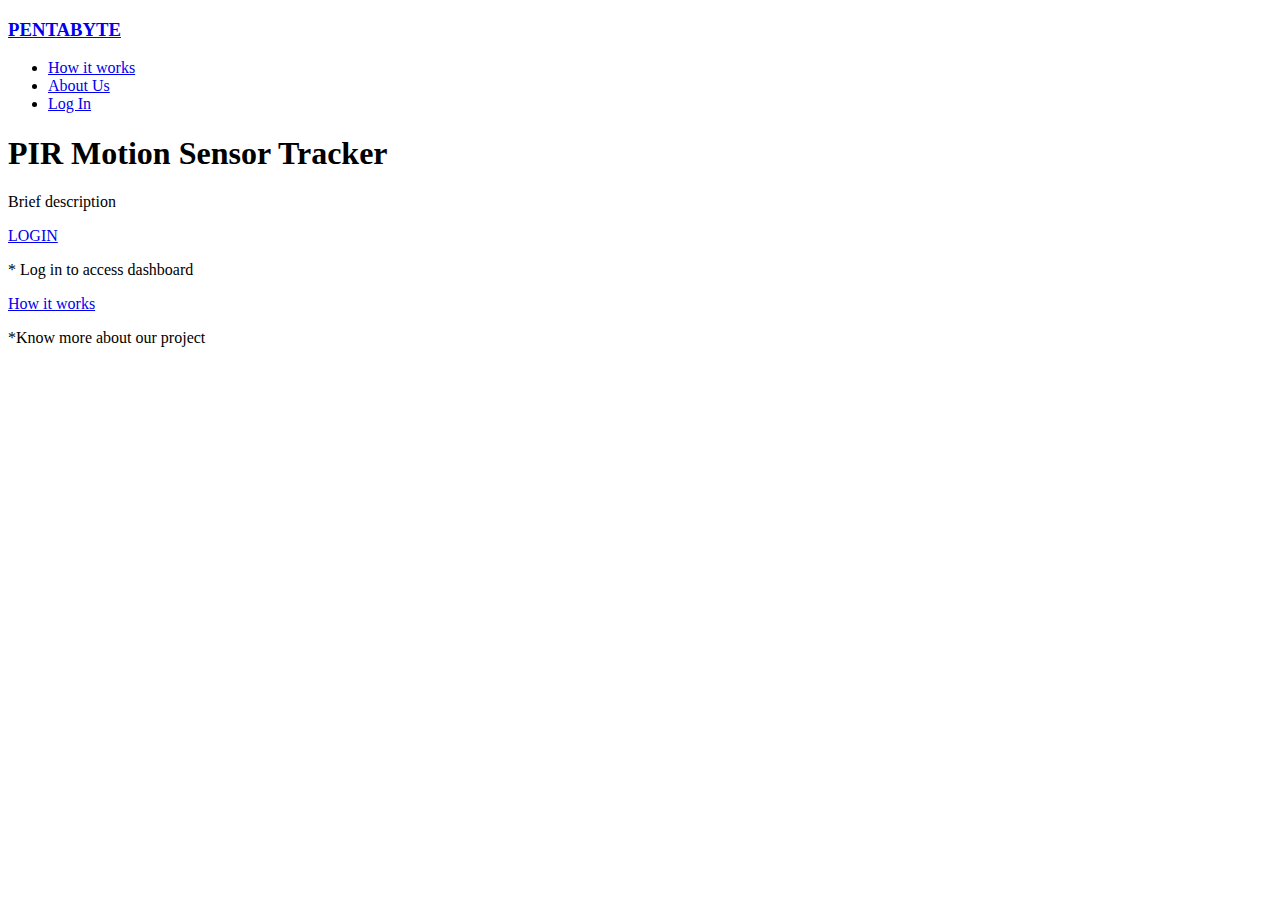
==== index.html @ 25d65d04 "created other pages" ====
<!DOCTYPE html>
<html lang="en">
<head>
    <meta charset="UTF-8">
    <meta name="viewport" content="width=device-width, initial-scale=1.0">
    <link rel="stylesheet" href="styles.css">
    <link rel="stylesheet" href="https://fonts.googleapis.com/css?family=Rubik">
    <title>PIR Webpage</title>
</head>
<body>
    <header>
        <h3><a href="index.html">PENTABYTE</a></h3>
        <nav id="navbar">
            <ul>
                <li>
                    <a href="how-it-works.html" class="nav-link">How it works</a>
                </li>
                <li>
                    <a href="about-us.html" class="nav-link">About Us</a>
                </li>
                <li>
                    <a href="login-page.html" class="nav-link">Log In</a>
                </li>
            </ul>
        </nav>
    </header>

    <main>
        <!-- HOMEPAGE = Title and Features -->
        <div class="homepage">
            <div class="heading">
                <h1>PIR Motion Sensor Tracker</h1>
                <p>
                    Brief description
                </p>
                <a class="login-button" 
                   href="#login-page">
                    LOGIN
                </a>
                <p>
                    * Log in to access dashboard
                </p>

                <a href="#how-it-works" 
                   class="how-it-works-button">
                    How it works
                </a>
                <p>
                    *Know more about our project
                </p>

           </div>
           <div class="sub-heading">

           </div>
       </div>

       <!-- HOW IT WORKS = Project Descriptions -->
       <div class="how-it-works" id="how-it-works">

       </div>

       <!-- LOGIN PAGE -->
       <div class="login-page" id="login-page">
           <!-- user-icon, username, password, login botton -->
       </div>
   
       <!-- DASHBOARD = Real-time results -->
       <div class="dashboard" id="dashboard">
           <!-- date, time, status, time connected, live transmission -->
       </div>
    
       <!-- ABOUT US = Proponents of the Project -->
       <div class="about-us" id="about-us">
           <!-- proponents, school, etc -->
       </div>
    </main>

    
</body>
</html>
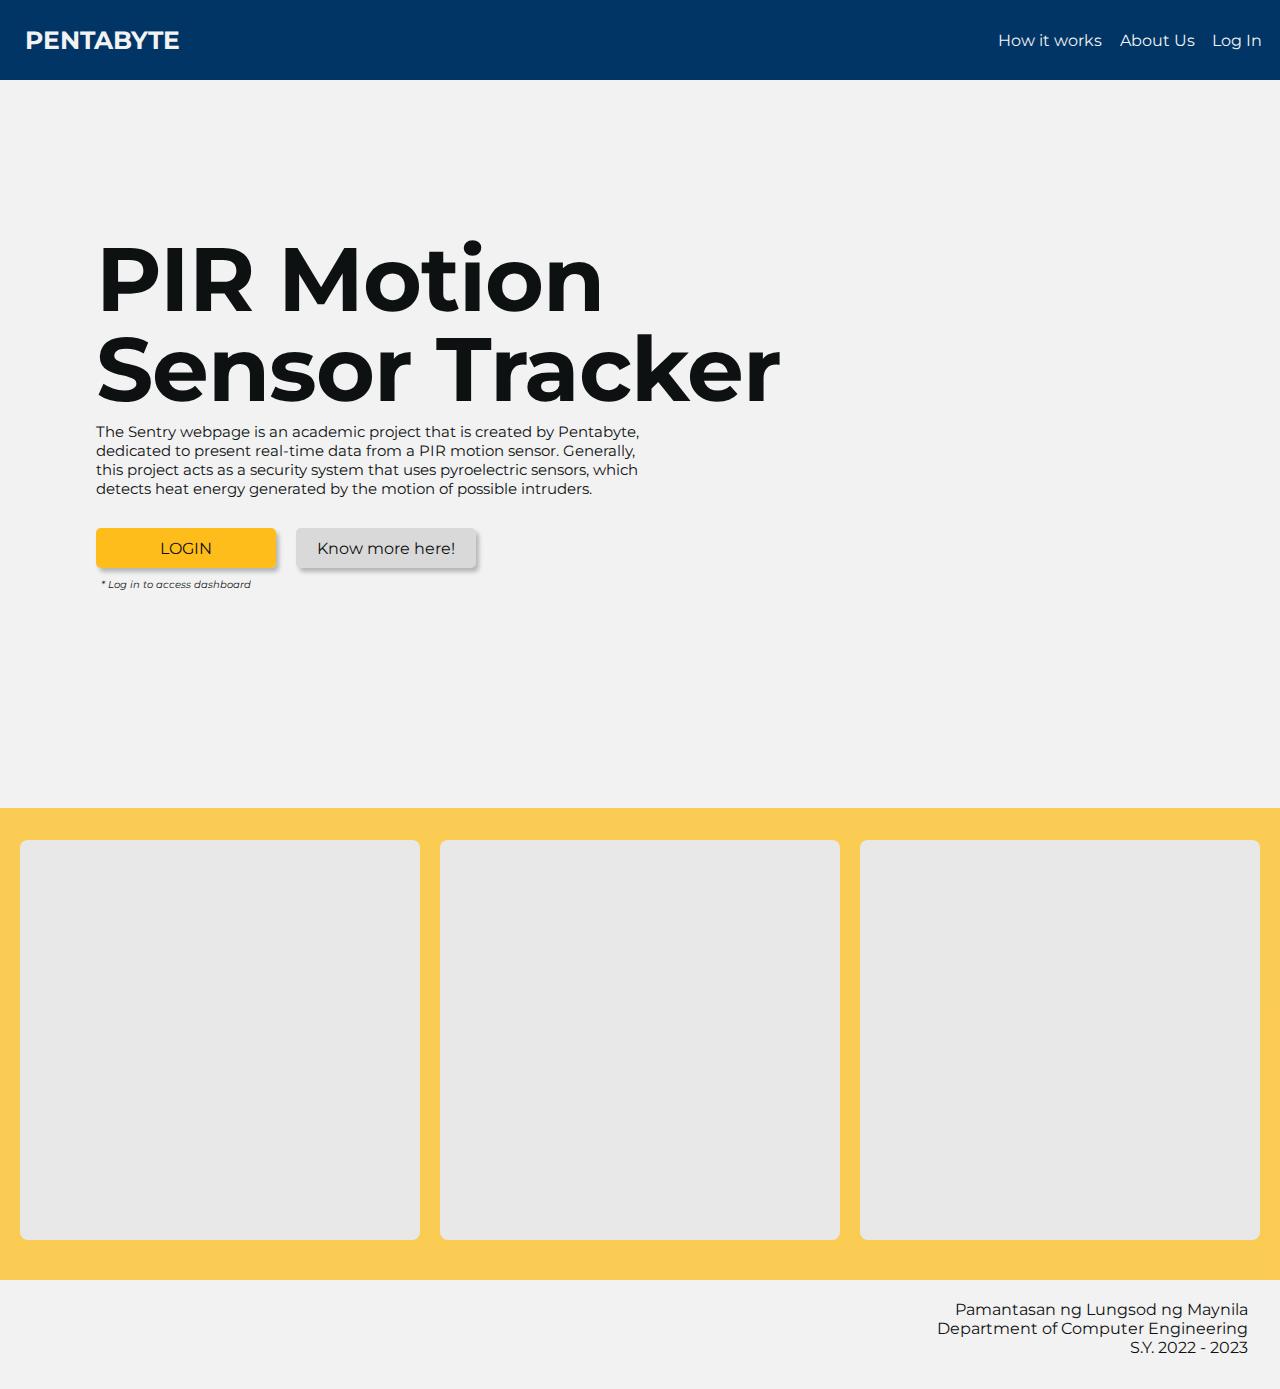
==== commit 19b4b89b: "About us page (add jpg)" ====
--- a/index.html
+++ b/index.html
@@ -4,7 +4,7 @@
     <meta charset="UTF-8">
     <meta name="viewport" content="width=device-width, initial-scale=1.0">
     <link rel="stylesheet" href="styles.css">
-    <link rel="stylesheet" href="https://fonts.googleapis.com/css?family=Rubik">
+    <link rel="stylesheet" href="https://fonts.googleapis.com/css?family=Montserrat">
     <title>PIR Webpage</title>
 </head>
 <body>
@@ -27,54 +27,55 @@
 
     <main>
         <!-- HOMEPAGE = Title and Features -->
-        <div class="homepage">
-            <div class="heading">
-                <h1>PIR Motion Sensor Tracker</h1>
-                <p>
-                    Brief description
+        <div class="index" id="index">
+
+            <div class="index-contents">
+                <h1 class="index-title">PIR Motion <br>Sensor Tracker</h1>
+                <p class="index-description">
+                    The Sentry webpage is an academic project that is created by 
+                    Pentabyte, dedicated to present real-time data from a PIR motion 
+                    sensor. Generally, this project acts as a security system that uses 
+                    pyroelectric sensors, which detects heat energy generated by the motion of possible intruders.  
                 </p>
-                <a class="login-button" 
-                   href="#login-page">
-                    LOGIN
-                </a>
-                <p>
+
+                <div class="index-button">
+                    <a class="login-button button"
+                        id="login-button" 
+                       href="login-page.html">
+                        LOGIN
+                    </a>
+                    
+                    <a href="how-it-works.html"
+                        id="how-it-works-button" 
+                       class="how-it-works-button button">
+                        Know more here!
+                    </a> 
+                </div>
+                <p class="login-note">
                     * Log in to access dashboard
                 </p>
 
-                <a href="#how-it-works" 
-                   class="how-it-works-button">
-                    How it works
-                </a>
-                <p>
-                    *Know more about our project
-                </p>
+                <!-- <img src="" alt="PIR Motion Sensor Tracker" class="index-img"> -->
+            </div>
+            
+            
 
-           </div>
-           <div class="sub-heading">
+        </div>
 
-           </div>
-       </div>
-
-       <!-- HOW IT WORKS = Project Descriptions -->
-       <div class="how-it-works" id="how-it-works">
-
-       </div>
-
-       <!-- LOGIN PAGE -->
-       <div class="login-page" id="login-page">
-           <!-- user-icon, username, password, login botton -->
-       </div>
-   
-       <!-- DASHBOARD = Real-time results -->
-       <div class="dashboard" id="dashboard">
-           <!-- date, time, status, time connected, live transmission -->
-       </div>
+        <div class="features-containers">
+            <div class="container1"></div>
+            <div class="container2"></div>
+            <div class="container3"></div>
+        </div>
+    </main>
     
-       <!-- ABOUT US = Proponents of the Project -->
-       <div class="about-us" id="about-us">
-           <!-- proponents, school, etc -->
-       </div>
-    </main>
+    <footer class="footer">
+        <p>
+            Pamantasan ng Lungsod ng Maynila<br>
+            Department of Computer Engineering<br>
+            S.Y. 2022 - 2023
+        </p>
+    </footer>
 
     
 </body>
--- a/styles.css
+++ b/styles.css
@@ -0,0 +1,377 @@
+/* background = #f9f9f9 / #f2f2f2
+header = #003566
+font-color/s = #0E1111 / #f9f9f9
+button = #fb8500 / #ffb703 */
+
+* {
+    padding: 0;
+    margin: 0;
+    /* box-sizing: border-box; */
+}
+
+body {
+    background-color: #f2f2f2;
+    color: #0E1111;
+    font-family: Montserrat;
+    min-width: 500px;
+}
+/* NAV BAR */
+header {
+    width: 100%;
+    height: 80px;
+    display: flex;
+    justify-content: space-between;
+    align-items: center;
+    text-align: center;
+    position: fixed;
+    top: 0;
+    background-color: #003566;
+    color: #f2f2f2;
+    z-index: 1;
+}
+
+h3 {
+    font-size: min(25px, 25px);
+    text-align: center;
+    padding-left: 25px;
+}
+
+h3>a {
+    text-decoration: none;
+    color: #f2f2f2;
+}
+
+h3>a:hover {
+    color: #ffb703;
+}
+
+nav {
+    width: 60%;
+    max-width: 300px;
+    height: 50px;
+}
+
+nav>ul {
+    display: flex;
+    justify-content: space-evenly;
+    align-items: center;
+    padding-inline-start: 0;
+    height: 100%;
+    flex-wrap: wrap;
+}
+
+nav>ul>li {
+    display: block;
+    color: #f2f2f2;
+}
+
+li>a{
+    text-decoration: none;
+    color: #f2f2f2;
+}
+
+li>a:hover {
+    text-decoration: none;
+    color: #ffb703;
+}
+
+main {
+    margin-top: 75px;
+    /* padding: 32px; */
+    gap: 32px;
+    /* background-color: #ffb703; */
+}
+/* BODY CONTENTS */
+.index {
+    position: relative;
+    display: flex;
+    flex-direction: column;
+    width: auto;
+    height: 600px;
+    padding: 32px;
+    margin: 112px 32px 32px 32px;
+    gap: 10px;
+    /* background-color: #2a455e; */
+}
+
+.index-contents {
+    display: flex;
+    align-items:flex-start;
+    justify-content: left;
+    flex-direction: column;
+    padding-left: 32px;
+
+}
+
+.index-title {
+    font-size: 90px;
+    font-weight: 700;
+    letter-spacing: -1px;
+    line-height: 90px;
+    padding-top: 90px;
+}
+
+.index-description {
+    width: 50%;
+    font-size: 15px;
+    padding-top: 8px;
+}
+
+.index a {
+    text-decoration: none;
+    color: #0E1111;
+}
+
+.index-button {
+    display: flex;
+    align-items: center;
+    justify-content: center;
+    text-align: center;
+    flex-direction: row;
+    gap: 20px;
+    padding-top: 20px;
+}
+
+.button {
+    display: flex;
+    justify-content: center;
+    align-items: center;
+    width: 180px;
+    height: 40px;
+}
+
+.login-button {
+    background: rgba(255, 183, 3, 0.9);
+    box-shadow: 3px 4px 4px rgba(0, 0, 0, 0.25);
+    border-radius: 5px;
+    margin-top: 10px;
+    flex-direction: row;
+}
+
+.how-it-works-button{
+    background: #D9D9D9;
+    mix-blend-mode: normal;
+    box-shadow: 3px 4px 4px rgba(0, 0, 0, 0.25);
+    border-radius: 5px;
+    margin-top: 10px;
+    flex-direction: row;
+}
+
+.login-note{
+    font-style: italic;
+    font-size: 10px;
+    padding-top: 10px;
+    padding-left: 5px;
+}
+
+.index-img {
+    width: 300px;
+    height: 300px;
+    background: #D9D9D9;
+}
+
+/* INDEX FEATURES */
+.features-containers {
+    display: flex;
+    align-items: flex-start;
+    flex-direction: row;
+    justify-content: center;
+    width: auto;
+    height: 420px;
+    padding: 32px 20px 20px 20px;
+    gap: 20px;
+    background-color: #ffb803aa;
+}
+/* TODO: simply after having contents */
+.container1 {
+    background-color: #E8E8E8;
+    width: 450px;
+    height: 400px;
+    border-radius: 8px;
+}
+
+.container2 {
+    background-color: #E8E8E8;
+    width: 450px;
+    height: 400px;
+    border-radius: 8px;
+}
+
+.container3 {
+    background-color: #E8E8E8;
+    width: 450px;
+    height: 400px;
+    border-radius: 8px;
+}
+
+/* LOG IN PAGE */
+
+.login-page {
+    display: flex;
+    align-items: flex-start;
+    flex-direction: column;
+    justify-content: center;
+    width: auto;
+    height: 500px;
+    padding: 32px 32px 32px 32px;
+    gap: 10px;
+    background-color: #2a455e;
+}
+
+/* DASHBOARD PAGE */
+/* body */
+.dashboard {
+    position: relative;
+    display: flex;
+    flex-direction: column;
+    width: auto;
+    height: 900px;
+    padding: 32px;
+    margin: 112px 32px 32px 32px;
+    gap: 10px;
+    /* background-color: #2a455e; */
+}
+/* title */
+.dashboard-title{
+    display: flex;
+    align-items: center;
+    justify-content: center;
+}
+
+.dbh1 {
+    font-weight: 700;
+    font-size: 45px;
+    line-height: 28px;
+    padding-top: 50px;
+}
+
+.dbh3 {
+    font-style: italic;
+    font-weight: 600;
+    font-size: 35px;
+    line-height: 28px;
+    padding-top: 5px;
+}
+
+.db-status-containers {
+    display: flex;
+    align-items: center;
+    justify-content: center;
+    text-align: center;
+    flex-direction: row;
+    gap: 20px;
+    padding-top: 30px;
+    padding-bottom: 30px;
+}
+
+.status {
+    width: 200px;
+    height: 50px;
+
+    background: #D9D9D9;
+    box-shadow: 10px 10px 4px rgba(0, 0, 0, 0.25);
+    border-radius: 10px;
+}
+
+.date {
+    width: 200px;
+    height: 50px;
+ 
+    background: #D9D9D9;
+    box-shadow: 10px 10px 4px rgba(0, 0, 0, 0.25);
+    border-radius: 10px;
+}
+
+.time {
+    width: 200px;
+    height: 50px;
+
+    background: #D9D9D9;
+    box-shadow: 10px 10px 4px rgba(0, 0, 0, 0.25);
+    border-radius: 10px;
+}
+
+.time-connected {
+    width: 200px;
+    height: 50px;
+
+    background: #D9D9D9;
+    box-shadow: 10px 10px 4px rgba(0, 0, 0, 0.25);
+    border-radius: 10px;
+}
+
+.live-transmission {
+    display: flex;
+    align-items: center;
+    justify-content: center;
+    text-align: center;
+
+    width: auto;
+    height: 600px;
+
+
+    background: #D9D9D9;
+    box-shadow: 10px 10px 4px rgba(0, 0, 0, 0.25);
+    border-radius: 20px;
+}
+
+/* ABOUT US PAGE */
+
+.about-us {
+    position: relative;
+    display: flex;
+    flex-direction: column;
+    width: auto;
+    height: 700px;
+    padding: 32px;
+    margin: 112px 32px 32px 32px;
+    gap: 10px;
+    background-color: #2a455e;
+}
+
+.about-us-contents {
+    display: flex;
+    align-items:center;
+    justify-content: center;
+    flex-direction: column;
+    text-align: center;
+    padding-left: 32px;
+}
+
+.about-us-title {
+    font-weight: 700;
+    font-size: 45px;
+    line-height: 28px;
+    padding-top: 50px;
+    padding-bottom: 20px;
+}
+
+.about-us-description {
+    width: 80%;
+    font-size: 20px;
+    padding-top: 25px;
+    padding-bottom: 50px;
+}
+
+.pentabyte {
+    display: flex;
+    align-items: center;
+    justify-content: space-evenly;
+    flex-direction: row;
+    text-align: center;
+    padding: 32px;
+}
+
+/* FOOTER */
+footer {
+    display: flex;
+    justify-content:end;
+    align-items: center;
+    text-align: right;
+    padding: 20px 32px 32px 20px;
+}
+
+
+
+
+
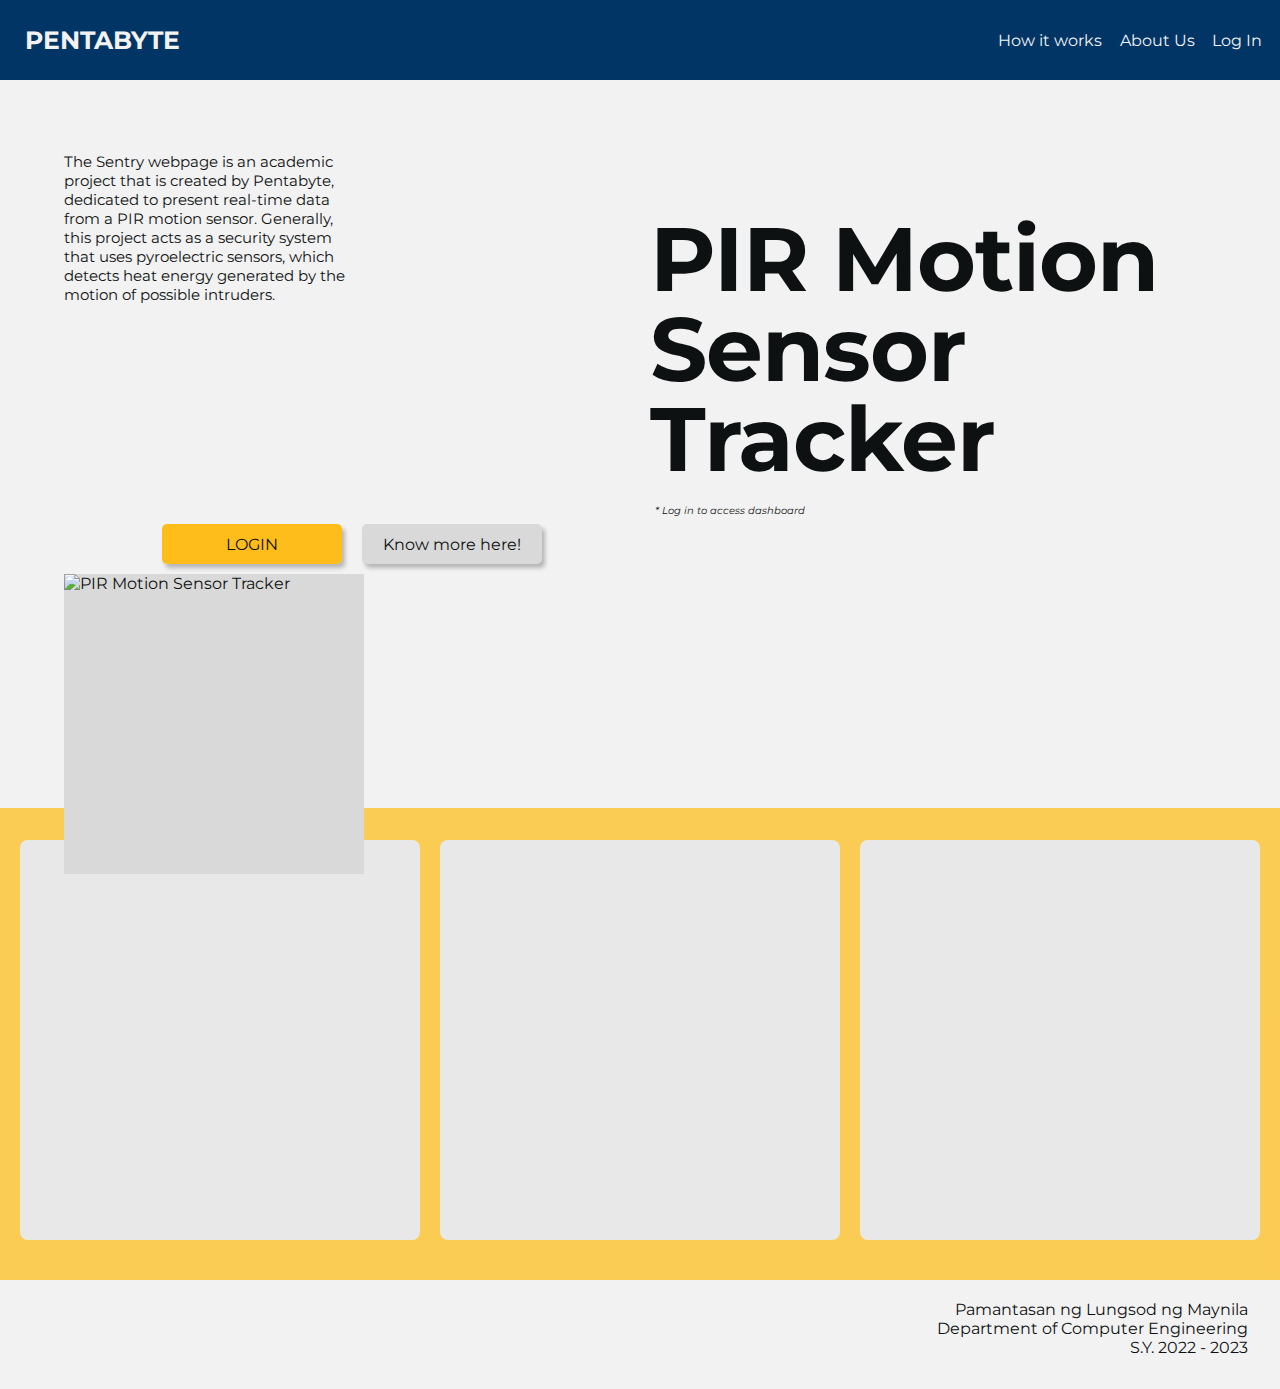
==== commit 4eaec3e8: "layout edit" ====
--- a/index.html
+++ b/index.html
@@ -55,7 +55,7 @@
                     * Log in to access dashboard
                 </p>
 
-                <!-- <img src="" alt="PIR Motion Sensor Tracker" class="index-img"> -->
+                <img src="" alt="PIR Motion Sensor Tracker" class="index-img">
             </div>
             
             
--- a/styles.css
+++ b/styles.css
@@ -30,28 +30,28 @@
     z-index: 1;
 }
 
-h3 {
+header h3 {
     font-size: min(25px, 25px);
     text-align: center;
     padding-left: 25px;
 }
 
-h3>a {
+header h3>a {
     text-decoration: none;
     color: #f2f2f2;
 }
 
-h3>a:hover {
+header h3>a:hover {
     color: #ffb703;
 }
 
-nav {
+header nav {
     width: 60%;
     max-width: 300px;
     height: 50px;
 }
 
-nav>ul {
+header nav>ul {
     display: flex;
     justify-content: space-evenly;
     align-items: center;
@@ -60,17 +60,17 @@
     flex-wrap: wrap;
 }
 
-nav>ul>li {
+header nav>ul>li {
     display: block;
     color: #f2f2f2;
 }
 
-li>a{
+header li>a{
     text-decoration: none;
     color: #f2f2f2;
 }
 
-li>a:hover {
+header li>a:hover {
     text-decoration: none;
     color: #ffb703;
 }
@@ -95,11 +95,14 @@
 }
 
 .index-contents {
-    display: flex;
+    display: grid;
+    grid-template-columns: repeat(2,50%);
+    gap: 10px;
+    /* display: flex;
     align-items:flex-start;
     justify-content: left;
     flex-direction: column;
-    padding-left: 32px;
+    padding-left: 32px; */
 
 }
 
@@ -108,13 +111,15 @@
     font-weight: 700;
     letter-spacing: -1px;
     line-height: 90px;
-    padding-top: 90px;
+    padding-top: 70px;
+    /* grid-row: 1; */
 }
 
 .index-description {
     width: 50%;
     font-size: 15px;
     padding-top: 8px;
+    grid-row: 1;
 }
 
 .index a {
@@ -130,6 +135,7 @@
     flex-direction: row;
     gap: 20px;
     padding-top: 20px;
+
 }
 
 .button {
